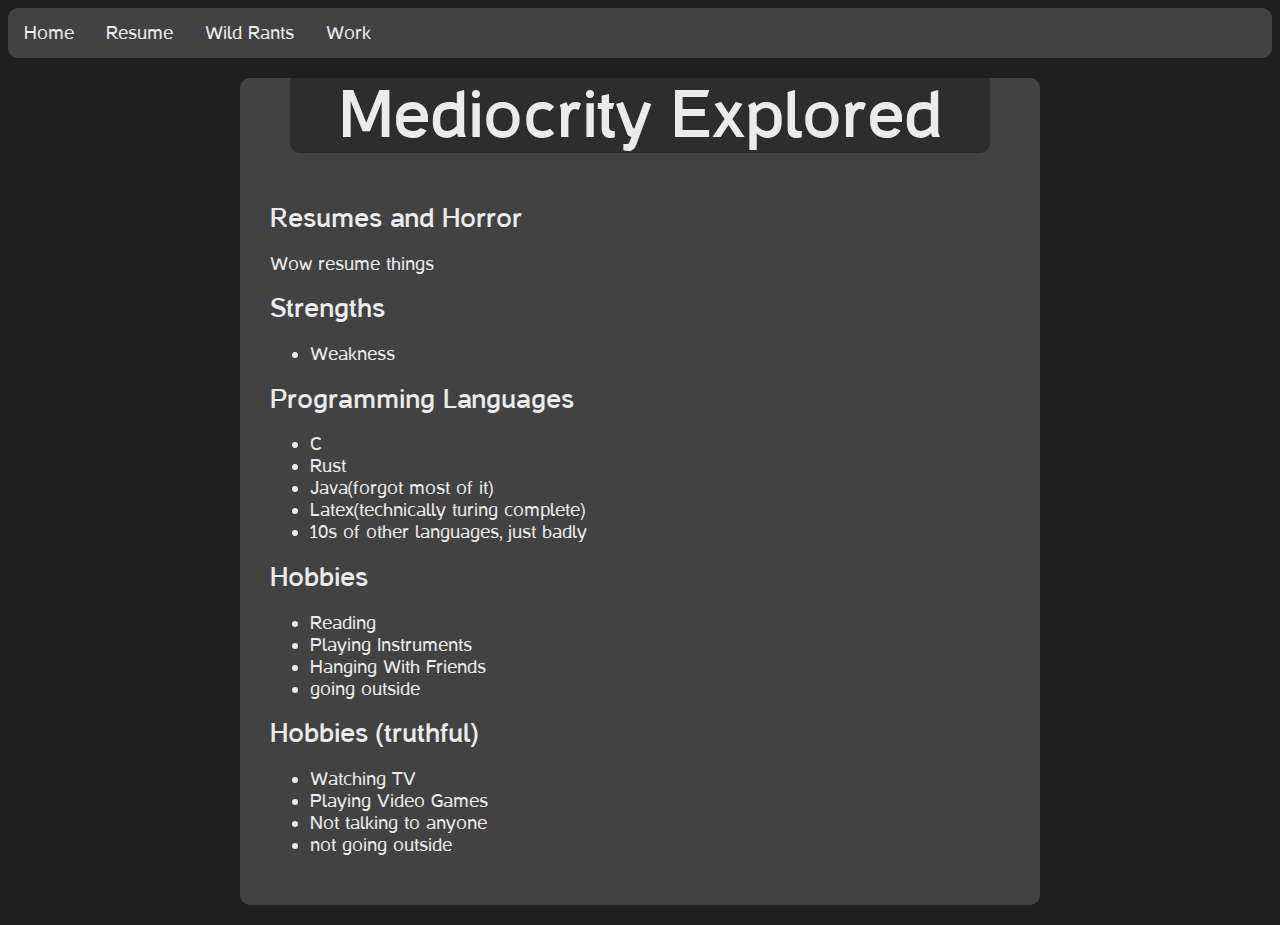
==== resume.html @ 87d8b545 "Editing bad things" ====
<!DOCTYPE html>
<html>
    <head>
        <meta charset="utf-8">
        <link rel="stylesheet" type="text/css" href="styles.css">
        <title>Resume</title>
    </head>
    <body>
        <div class="navbar">
            <ul class="navlist">
                <li class="navlistitem"><a href="index.html">Home</a></li>
                <li class="navlistitem"><a href="resume.html">Resume</a></li>
                <li class="navlistitem"><a href="wildrants.html">Wild Rants</a></li>
                <li class="navlistitem">Work</li>
            </ul>
        </div>
        <div class="centerpane">
            <div class="title">
                Mediocrity Explored
            </div>

            <div class="centertext">
                <div class="heading">
                    Resumes and Horror
                </div>
                <p>
                    Wow resume things
                </p>
                <div class="heading">
                    Strengths
                </div>
                <ul>
                    <li>Weakness</li>
                </ul>
                <div class="heading">
                    Programming Languages
                </div>
                <ul>
                    <li>C</li>
                    <li>Rust</li>
                    <li>Java(forgot most of it)</li>
                    <li>Latex(technically turing complete)</li>
                    <li>10s of other languages, just badly</li>
                </ul>
                <div class="heading">
                    Hobbies
                </div>
                <ul>
                    <li>Reading</li>
                    <li>Playing Instruments</li>
                    <li>Hanging With Friends</li>
                    <li>going outside</li>
                </ul>
                <div class="heading">
                    Hobbies (truthful)
                </div>
                <ul>
                    <li>Watching TV</li>
                    <li>Playing Video Games</li>
                    <li>Not talking to anyone</li>
                    <li>not going outside</li>
                </ul>
            </div>
        </div>
    </body>
</html>
---- styles.css ----
@font-face {
    font-family: Casper;
    src: url("Casper.ttf");
}

@font-face {
    font-family: CasperBold;
    src: url("Casper Bold.ttf");
}

body {
    background-color: #1f1f1f;
    color: #ebebeb;
    text-align: left;
    font-family: Casper;
    font-size: 14pt;
    border-radius: 10px;
}

a {
    color: #ebebeb;
    text-decoration: none;
}

.navbar {
    background-color: #424242;
    border-radius: inherit;
}

.navlist {
    list-style-type: none;
    margin: 0;
    padding: 0;
    overflow: hidden;
}

.navlistitem {
    float: left;
    display: block;
    text-align: center;
    padding: 14px 16px;
    text-decoration: none;
}

.centerpane {
    background-color: #424242;
    width: 800px;
    border-radius: inherit;
    margin: auto;
    margin-top: 20px;
    margin-bottom: 20px;
}

.title {
    font-family: CasperBold;
    background-color: #2d2d2d;
    border-radius: 0px 0px 10px 10px;
    margin: auto;
    margin-bottom: inherit;
    width: 700px;
    font-size: 50pt;
    text-align: center;
    vertical-align: middle;

}

.centertext {
    padding: 30px;
}

.heading {
    font-family: CasperBold;
    font-size: 20pt;
    margin-bottom: inherit;
}
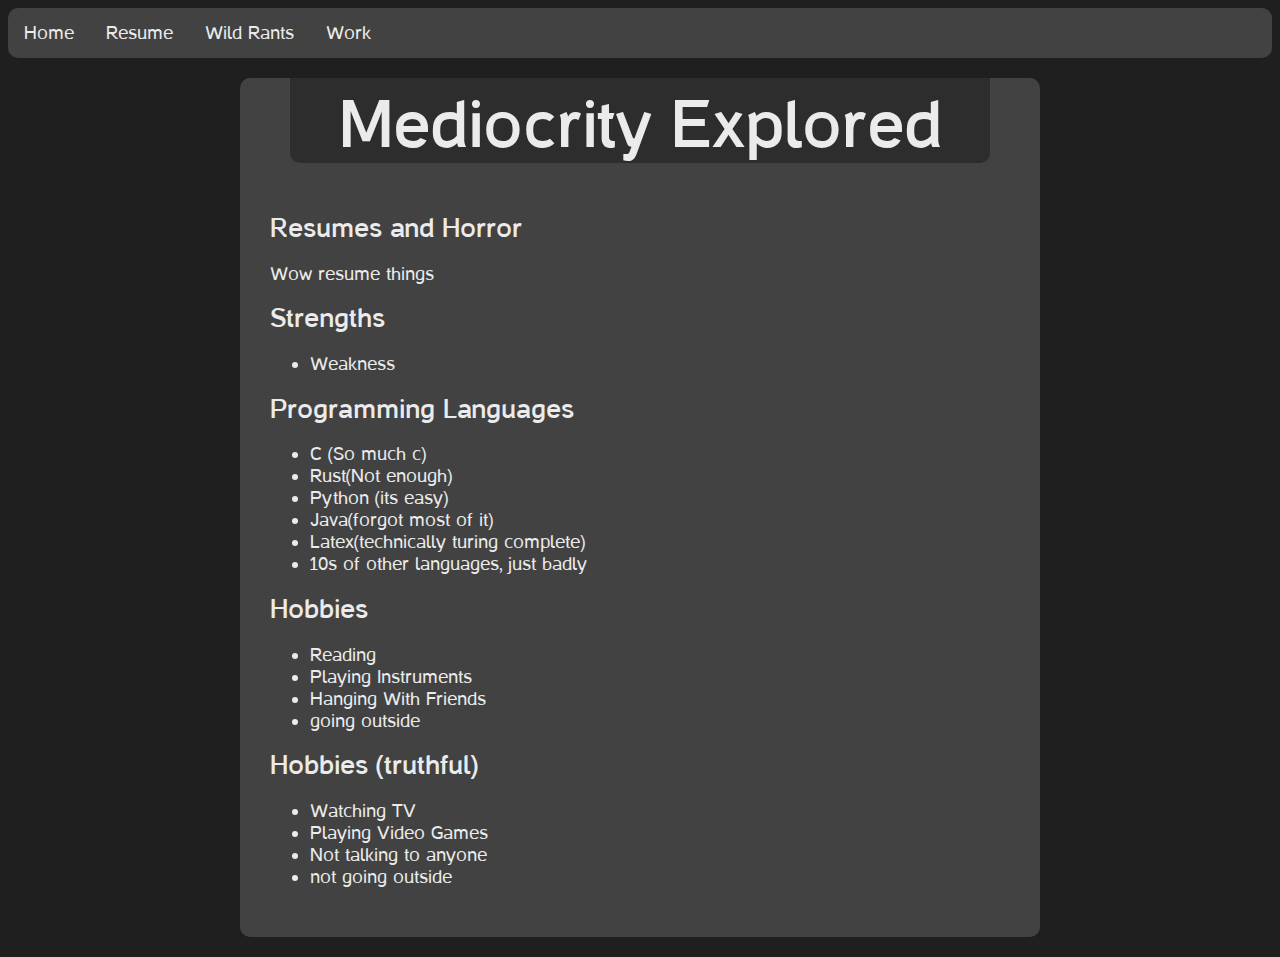
==== commit 0ae0f363: "asdfasfas" ====
--- a/resume.html
+++ b/resume.html
@@ -36,8 +36,9 @@
                     Programming Languages
                 </div>
                 <ul>
-                    <li>C</li>
-                    <li>Rust</li>
+                    <li>C (So much c)</li>
+                    <li>Rust(Not enough)</li>
+                    <li>Python (its easy)</li>
                     <li>Java(forgot most of it)</li>
                     <li>Latex(technically turing complete)</li>
                     <li>10s of other languages, just badly</li>
--- a/styles.css
+++ b/styles.css
@@ -52,13 +52,14 @@
 }
 
 .title {
+    width: 700px;
+    font-size: 50pt;
     font-family: CasperBold;
     background-color: #2d2d2d;
     border-radius: 0px 0px 10px 10px;
     margin: auto;
     margin-bottom: inherit;
-    width: 700px;
-    font-size: 50pt;
+    padding-top: 10px;
     text-align: center;
     vertical-align: middle;
 
